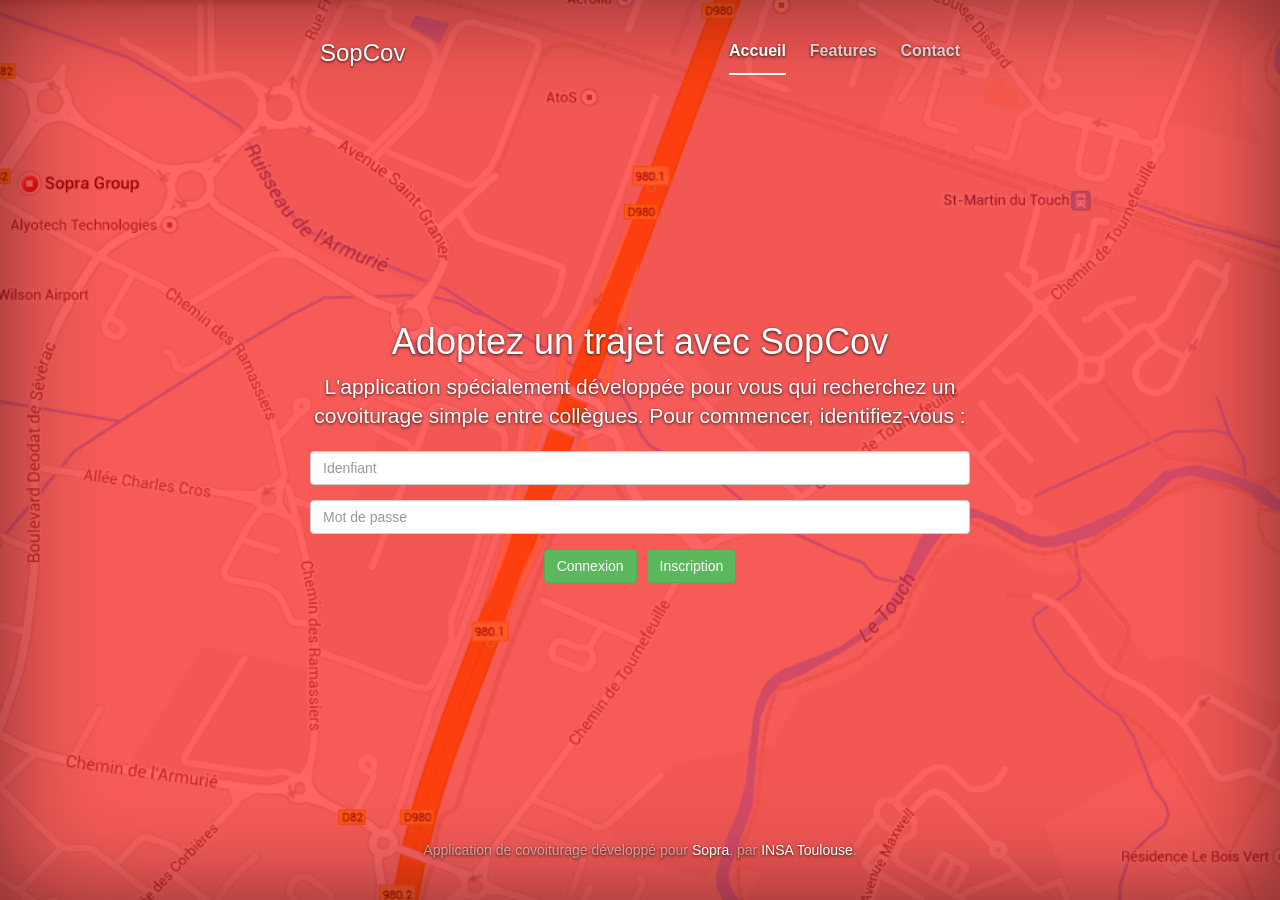
==== SopCov/web/index.html @ d5269316 "[Gab] Désolé pour le gros commit, Rémy avait mis dans un folder sopcov ses pages, et sopcov Training" ====
<!DOCTYPE html>
<html lang="fr">
  <head>
    <meta charset="utf-8">
    <meta http-equiv="X-UA-Compatible" content="IE=edge">
    <meta name="viewport" content="width=device-width, initial-scale=1">
    <meta name="description" content="">
    <meta name="author" content="">
    <link rel="icon" href="img/favicon.ico">

    <title>Bienvenue sur SopCov</title>

    <!-- Bootstrap core CSS -->
    <link href="css/bootstrap.min.css" rel="stylesheet">

    <!-- Custom styles for this template -->
    <link href="css/cover.css" rel="stylesheet">

    <!-- HTML5 shim and Respond.js for IE8 support of HTML5 elements and media queries -->
    <!--[if lt IE 9]>
      <script src="https://oss.maxcdn.com/html5shiv/3.7.2/html5shiv.min.js"></script>
      <script src="https://oss.maxcdn.com/respond/1.4.2/respond.min.js"></script>
    <![endif]-->
  </head>

  <body>

    <div class="site-wrapper">

      <div class="site-wrapper-inner">

        <div class="cover-container">

          <div class="masthead clearfix">
            <div class="inner">
              <h3 class="masthead-brand">SopCov</h3>
              <nav>
                <ul class="nav masthead-nav">
                  <li class="active"><a href="#">Accueil</a></li>
                  <li><a href="#">Features</a></li>
                  <li><a href="#">Contact</a></li>
                </ul>
              </nav>
            </div>
          </div>

          <div class="inner cover">
            <h1 class="cover-heading">Adoptez un trajet avec SopCov</h1>
            <p class="lead">L'application spécialement développée pour vous qui recherchez un covoiturage simple entre collègues. Pour commencer, identifiez-vous :</p>
            <p class="lead">
              <form action="#" name="login" role="form" class="form-horizontal" method="post" accept-charset="utf-8">
                <div class="form-group">
                  <div class="col-md-12"><input name="username" placeholder="Idenfiant" class="form-control" type="text" id="UserUsername"/></div>
                </div>

                <div class="form-group">
                  <div class="col-md-12"><input name="password" placeholder="Mot de passe" class="form-control" type="password" id="UserPassword"/></div>
                </div>

                <div class="form-group">
                  <div class="col-md-offset-4 col-md-4"><input class="btn btn-success btn btn-success" type="submit" value="Connexion"/><span style="margin:0 5px 0 5px"></span><input class="btn btn-success btn btn-success" type="submit" value="Inscription"/></div>
                </div>
              </form>
            </p>
          </div>

          <div class="mastfoot">
            <div class="inner">
              <p>Application de covoiturage développé pour <a href="http://www.sopra.com/">Sopra</a>, par <a href="http://www.insa-toulouse.fr">INSA Toulouse</a>.</p>
            </div>
          </div>

        </div>

      </div>

    </div>

    <!-- Bootstrap core JavaScript
    ================================================== -->
    <!-- Placed at the end of the document so the pages load faster -->
    <script src="https://ajax.googleapis.com/ajax/libs/jquery/1.11.1/jquery.min.js"></script>
    <script src="js/bootstrap.min.js"></script>
    <script src="../../assets/js/docs.min.js"></script>
    <!-- IE10 viewport hack for Surface/desktop Windows 8 bug -->
    <script src="../../assets/js/ie10-viewport-bug-workaround.js"></script>
  </body>
</html>
---- SopCov/web/css/cover.css ----
/*
 * Globals
 */

/* Links */
a,
a:focus,
a:hover {
  color: #fff;
}

/* Custom default button */
.btn-default,
.btn-default:hover,
.btn-default:focus {
  color: #333;
  text-shadow: none; /* Prevent inheritence from `body` */
  background-color: #fff;
  border: 1px solid #fff;
}


/*
 * Base structure
 */

html,
body {
  height: 100%;
  background: url("../img/sopra_group.png") no-repeat center fixed;
  background-size: cover;
}
body {
  color: #fff;
  text-align: center;
  text-shadow: 0 1px 3px rgba(0,0,0,.8);
}

/* Extra markup and styles for table-esque vertical and horizontal centering */
.site-wrapper {
  display: table;
  width: 100%;
  height: 100%; /* For at least Firefox */
  min-height: 100%;
  background-color: rgba(255,0,0,.6);
  -webkit-box-shadow: inset 0 0 100px rgba(0,0,0,.5);
          box-shadow: inset 0 0 100px rgba(0,0,0,.5);
}
.site-wrapper-inner {
  display: table-cell;
  vertical-align: top;
}
.cover-container {
  margin-right: auto;
  margin-left: auto;
}

/* Padding for spacing */
.inner {
  padding: 30px;
}


/*
 * Header
 */
.masthead-brand {
  margin-top: 10px;
  margin-bottom: 10px;
}

.masthead-nav > li {
  display: inline-block;
}
.masthead-nav > li + li {
  margin-left: 20px;
}
.masthead-nav > li > a {
  padding-right: 0;
  padding-left: 0;
  font-size: 16px;
  font-weight: bold;
  color: #fff; /* IE8 proofing */
  color: rgba(255,255,255,.75);
  border-bottom: 2px solid transparent;
}
.masthead-nav > li > a:hover,
.masthead-nav > li > a:focus {
  background-color: transparent;
  border-bottom-color: #a9a9a9;
  border-bottom-color: rgba(255,255,255,.25);
}
.masthead-nav > .active > a,
.masthead-nav > .active > a:hover,
.masthead-nav > .active > a:focus {
  color: #fff;
  border-bottom-color: #fff;
}

@media (min-width: 768px) {
  .masthead-brand {
    float: left;
  }
  .masthead-nav {
    float: right;
  }
}


/*
 * Cover
 */

.cover {
  padding: 0 20px;
}
.cover .btn-lg {
  padding: 10px 20px;
  font-weight: bold;
}


/*
 * Footer
 */

.mastfoot {
  color: #999; /* IE8 proofing */
  color: rgba(255,255,255,.5);
}
/*.mastfoot a {
  text-decoration: underline;
}*/


/*
 * Affix and center
 */

@media (min-width: 768px) {
  /* Pull out the header and footer */
  .masthead {
    position: fixed;
    top: 0;
  }
  .mastfoot {
    position: fixed;
    bottom: 0;
  }
  /* Start the vertical centering */
  .site-wrapper-inner {
    vertical-align: middle;
  }
  /* Handle the widths */
  .masthead,
  .mastfoot,
  .cover-container {
    width: 100%; /* Must be percentage or pixels for horizontal alignment */
  }
}

@media (min-width: 992px) {
  .masthead,
  .mastfoot,
  .cover-container {
    width: 700px;
  }
}
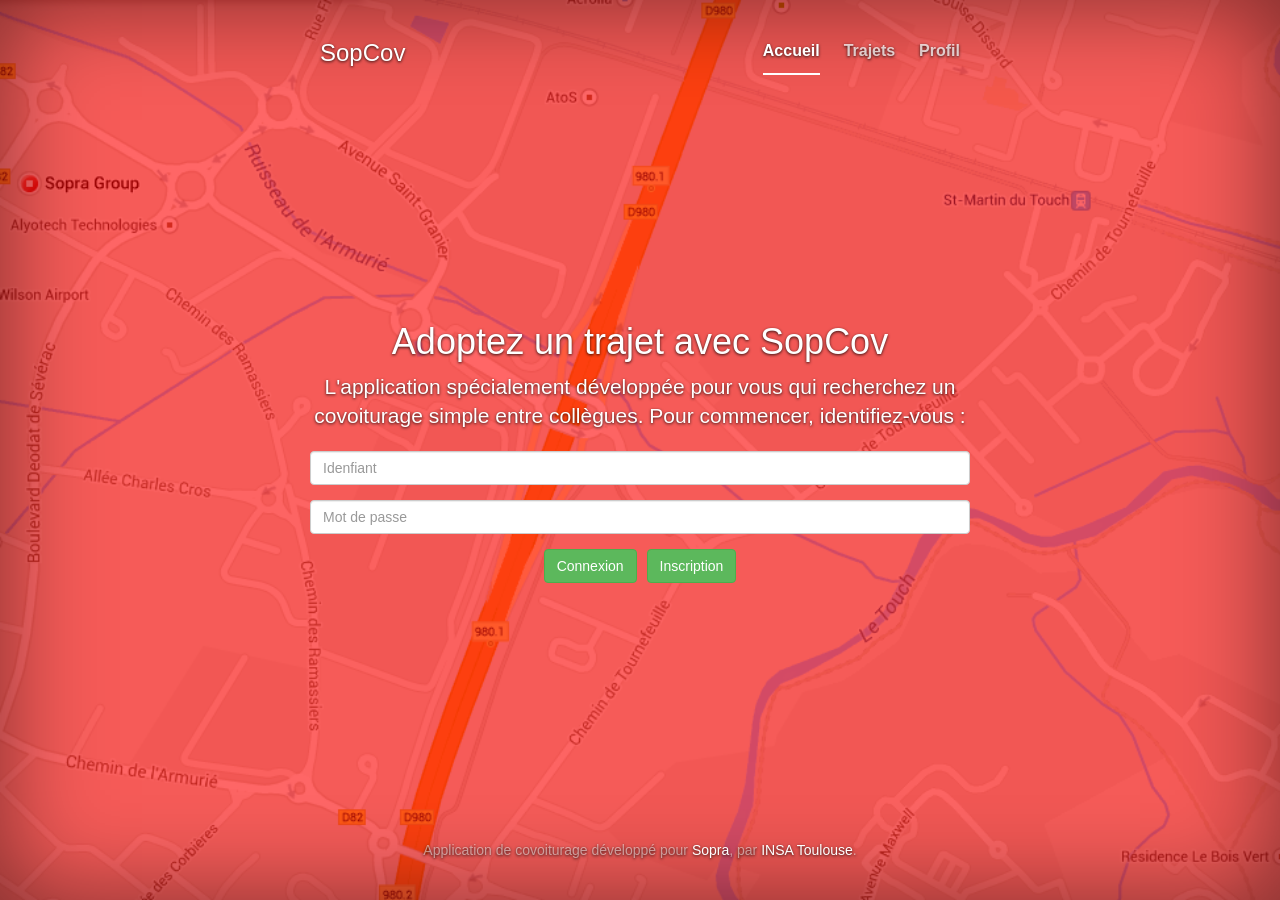
==== commit c12f49bf: "Ajout de la page type pour la recherche de trajets." ====
--- a/SopCov/web/index.html
+++ b/SopCov/web/index.html
@@ -1,88 +1,87 @@
 <!DOCTYPE html>
 <html lang="fr">
-  <head>
-    <meta charset="utf-8">
-    <meta http-equiv="X-UA-Compatible" content="IE=edge">
-    <meta name="viewport" content="width=device-width, initial-scale=1">
-    <meta name="description" content="">
-    <meta name="author" content="">
-    <link rel="icon" href="img/favicon.ico">
+    <head>
+        <meta charset="utf-8">
+        <meta http-equiv="X-UA-Compatible" content="IE=edge">
+        <meta name="viewport" content="width=device-width, initial-scale=1">
+        <meta name="description" content="">
+        <meta name="author" content="">
+        <link rel="icon" href="img/favicon.ico">
 
-    <title>Bienvenue sur SopCov</title>
+        <title>Bienvenue sur SopCov</title>
 
-    <!-- Bootstrap core CSS -->
-    <link href="css/bootstrap.min.css" rel="stylesheet">
+        <!-- Bootstrap core CSS -->
+        <link href="css/bootstrap.min.css" rel="stylesheet">
 
-    <!-- Custom styles for this template -->
-    <link href="css/cover.css" rel="stylesheet">
+        <!-- Custom styles for this template -->
+        <link href="css/cover.css" rel="stylesheet">
 
-    <!-- HTML5 shim and Respond.js for IE8 support of HTML5 elements and media queries -->
-    <!--[if lt IE 9]>
-      <script src="https://oss.maxcdn.com/html5shiv/3.7.2/html5shiv.min.js"></script>
-      <script src="https://oss.maxcdn.com/respond/1.4.2/respond.min.js"></script>
-    <![endif]-->
-  </head>
+        <!-- HTML5 shim and Respond.js for IE8 support of HTML5 elements and media queries -->
+        <!--[if lt IE 9]>
+          <script src="https://oss.maxcdn.com/html5shiv/3.7.2/html5shiv.min.js"></script>
+          <script src="https://oss.maxcdn.com/respond/1.4.2/respond.min.js"></script>
+        <![endif]-->
+    </head>
 
-  <body>
+    <body>
 
-    <div class="site-wrapper">
+        <div class="site-wrapper">
 
-      <div class="site-wrapper-inner">
+            <div class="site-wrapper-inner">
 
-        <div class="cover-container">
+                <div class="cover-container">
 
-          <div class="masthead clearfix">
-            <div class="inner">
-              <h3 class="masthead-brand">SopCov</h3>
-              <nav>
-                <ul class="nav masthead-nav">
-                  <li class="active"><a href="#">Accueil</a></li>
-                  <li><a href="#">Features</a></li>
-                  <li><a href="#">Contact</a></li>
-                </ul>
-              </nav>
-            </div>
-          </div>
+                    <div class="masthead clearfix">
+                        <div class="inner">
+                            <h3 class="masthead-brand">SopCov</h3>
+                            <nav>
+                                <ul class="nav masthead-nav">
+                                    <li class="active"><a href="#">Accueil</a></li>
+                                    <li><a href="#">Trajets</a></li>
+                                    <li><a href="#">Profil</a></li>
+                                </ul>
+                            </nav>
+                        </div>
+                    </div>
 
-          <div class="inner cover">
-            <h1 class="cover-heading">Adoptez un trajet avec SopCov</h1>
-            <p class="lead">L'application spécialement développée pour vous qui recherchez un covoiturage simple entre collègues. Pour commencer, identifiez-vous :</p>
-            <p class="lead">
-              <form action="#" name="login" role="form" class="form-horizontal" method="post" accept-charset="utf-8">
-                <div class="form-group">
-                  <div class="col-md-12"><input name="username" placeholder="Idenfiant" class="form-control" type="text" id="UserUsername"/></div>
+                    <div class="inner cover">
+                        <h1 class="cover-heading">Adoptez un trajet avec SopCov</h1>
+                        <p class="lead">L'application spécialement développée pour vous qui recherchez un covoiturage simple entre collègues. Pour commencer, identifiez-vous :</p>
+                        <p class="lead">
+                        <form action="#" name="login" role="form" class="form-horizontal" method="post" accept-charset="utf-8">
+                            <div class="form-group">
+                                <div class="col-md-12"><input name="username" placeholder="Idenfiant" class="form-control" type="text" id="UserUsername"/></div>
+                            </div>
+
+                            <div class="form-group">
+                                <div class="col-md-12"><input name="password" placeholder="Mot de passe" class="form-control" type="password" id="UserPassword"/></div>
+                            </div>
+
+                            <div class="form-group">
+                                <div class="col-md-offset-4 col-md-4"><input class="btn btn-success btn btn-success" type="submit" value="Connexion"/><span style="margin:0 5px 0 5px"></span><input class="btn btn-success btn btn-success" type="submit" value="Inscription"/></div>
+                            </div>
+                        </form>
+                    </div>
+
+                    <div class="mastfoot">
+                        <div class="inner">
+                            <p>Application de covoiturage développé pour <a href="http://www.sopra.com/">Sopra</a>, par <a href="http://www.insa-toulouse.fr">INSA Toulouse</a>.</p>
+                        </div>
+                    </div>
+
                 </div>
 
-                <div class="form-group">
-                  <div class="col-md-12"><input name="password" placeholder="Mot de passe" class="form-control" type="password" id="UserPassword"/></div>
-                </div>
-
-                <div class="form-group">
-                  <div class="col-md-offset-4 col-md-4"><input class="btn btn-success btn btn-success" type="submit" value="Connexion"/><span style="margin:0 5px 0 5px"></span><input class="btn btn-success btn btn-success" type="submit" value="Inscription"/></div>
-                </div>
-              </form>
-            </p>
-          </div>
-
-          <div class="mastfoot">
-            <div class="inner">
-              <p>Application de covoiturage développé pour <a href="http://www.sopra.com/">Sopra</a>, par <a href="http://www.insa-toulouse.fr">INSA Toulouse</a>.</p>
             </div>
-          </div>
 
         </div>
 
-      </div>
-
-    </div>
-
-    <!-- Bootstrap core JavaScript
-    ================================================== -->
-    <!-- Placed at the end of the document so the pages load faster -->
-    <script src="https://ajax.googleapis.com/ajax/libs/jquery/1.11.1/jquery.min.js"></script>
-    <script src="js/bootstrap.min.js"></script>
-    <script src="../../assets/js/docs.min.js"></script>
-    <!-- IE10 viewport hack for Surface/desktop Windows 8 bug -->
-    <script src="../../assets/js/ie10-viewport-bug-workaround.js"></script>
-  </body>
+        <!-- Bootstrap core JavaScript
+        ================================================== -->
+        <!-- Placed at the end of the document so the pages load faster -->
+        <script src="https://ajax.googleapis.com/ajax/libs/jquery/1.11.1/jquery.min.js"></script>
+        <script src="js/bootstrap.min.js"></script>
+        <script src="../../assets/js/docs.min.js"></script>
+        <!-- IE10 viewport hack for Surface/desktop Windows 8 bug -->
+        <script src="../../assets/js/ie10-viewport-bug-workaround.js"></script>
+    </body>
 </html>
